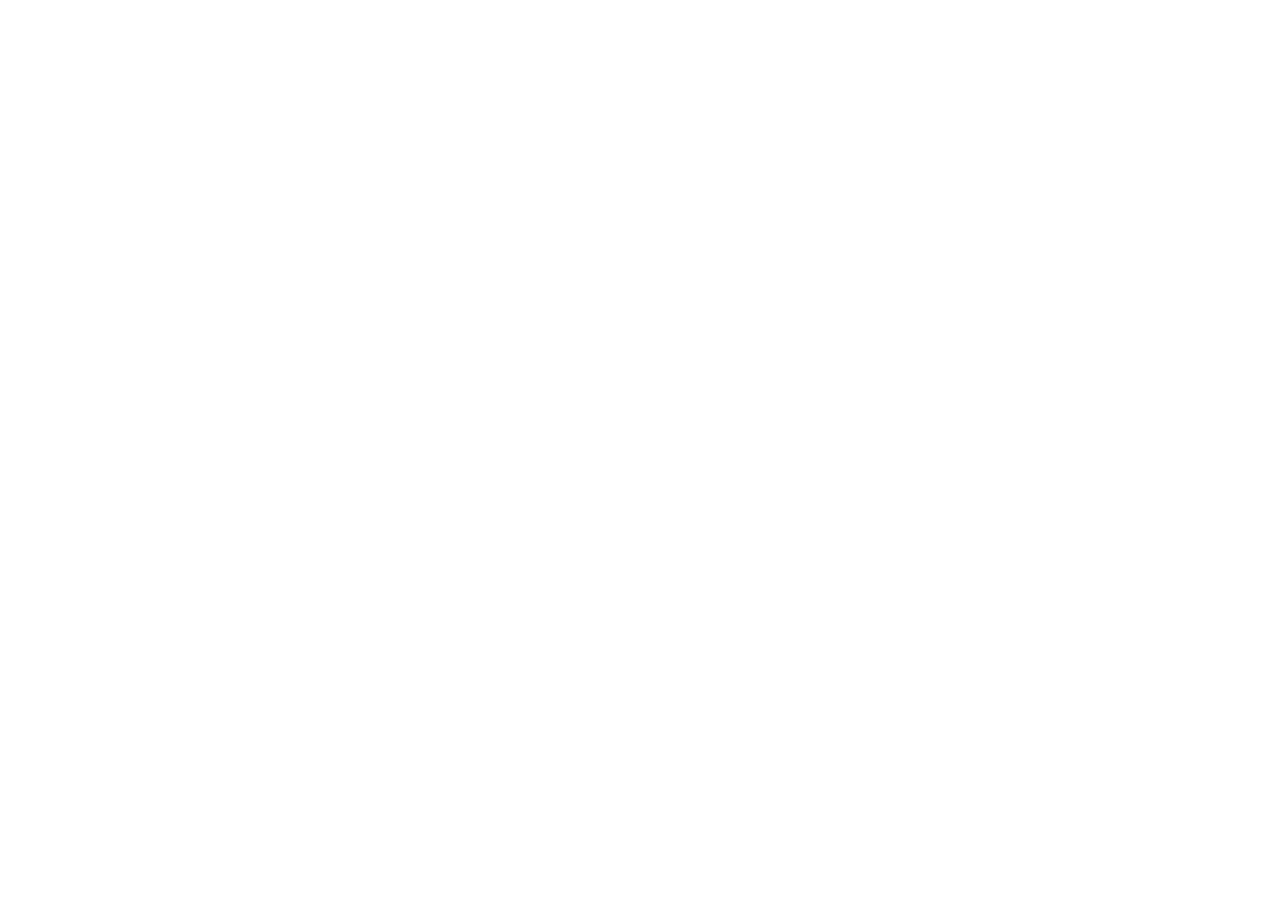
==== Passwordchacker.html @ 78341d85 "PasswordChacker using js Clousers." ====
<!doctype html>
<html lang="en">
  <head>
    <meta charset="UTF-8" />
    <meta name="viewport" content="width=device-width, initial-scale=1.0" />
    <title>Closures Example !!</title>
  </head>
  <body>
    <script src="Passwordchacker.js"></script>
  </body>
</html>

<!-- Press F12 to check the result  -->
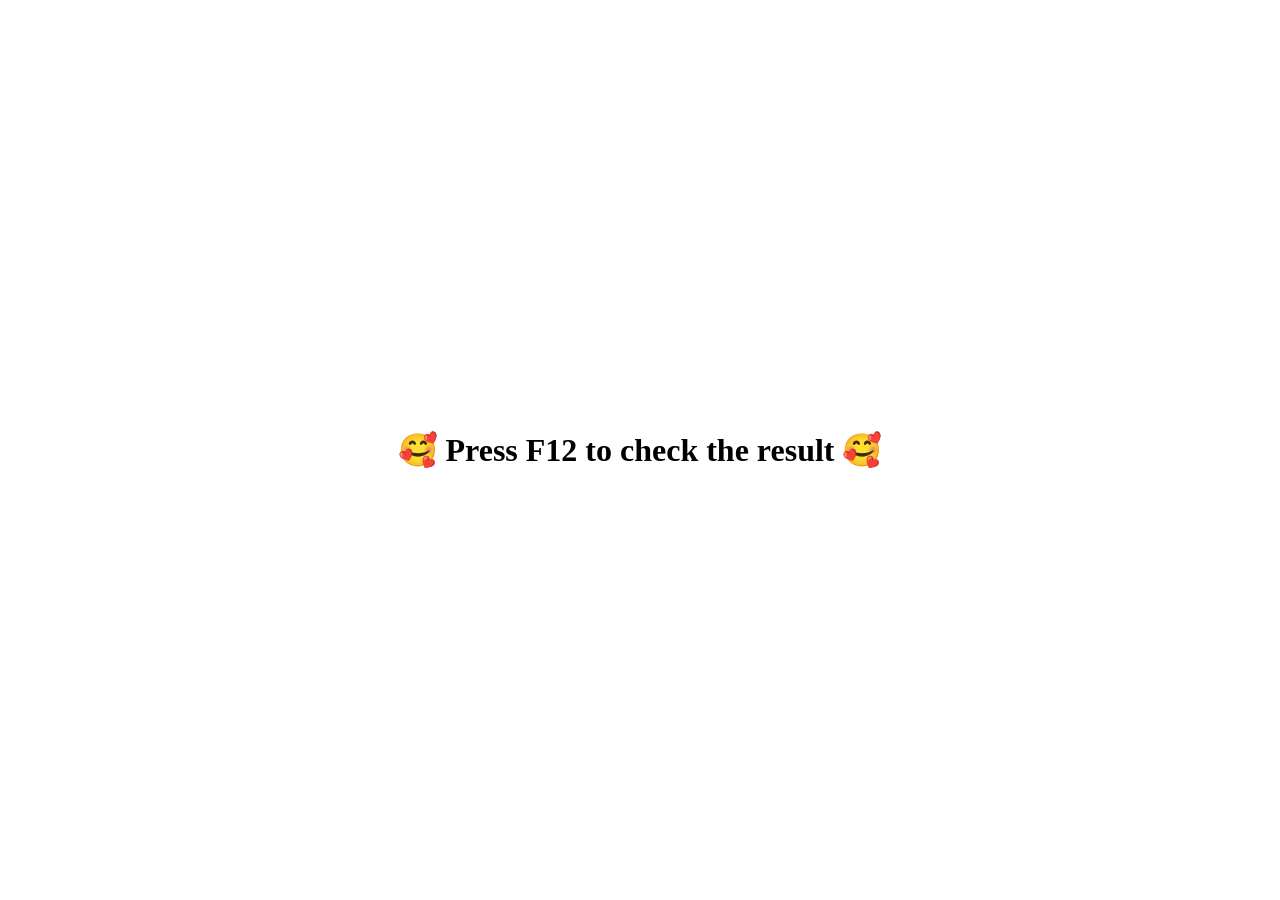
==== commit 44b14666: "Password Chacker using js ." ====
--- a/Passwordchacker.html
+++ b/Passwordchacker.html
@@ -4,10 +4,20 @@
     <meta charset="UTF-8" />
     <meta name="viewport" content="width=device-width, initial-scale=1.0" />
     <title>Closures Example !!</title>
+    <style>
+      body {
+        display: flex;
+        justify-content: center;
+        align-items: center;
+        height: 100vh;
+        width: 100vw;
+        margin: 0;
+        padding: 0;
+      }
+    </style>
   </head>
   <body>
+    <h1>🥰 Press F12 to check the result 🥰</h1>
     <script src="Passwordchacker.js"></script>
   </body>
 </html>
-
-<!-- Press F12 to check the result  -->
